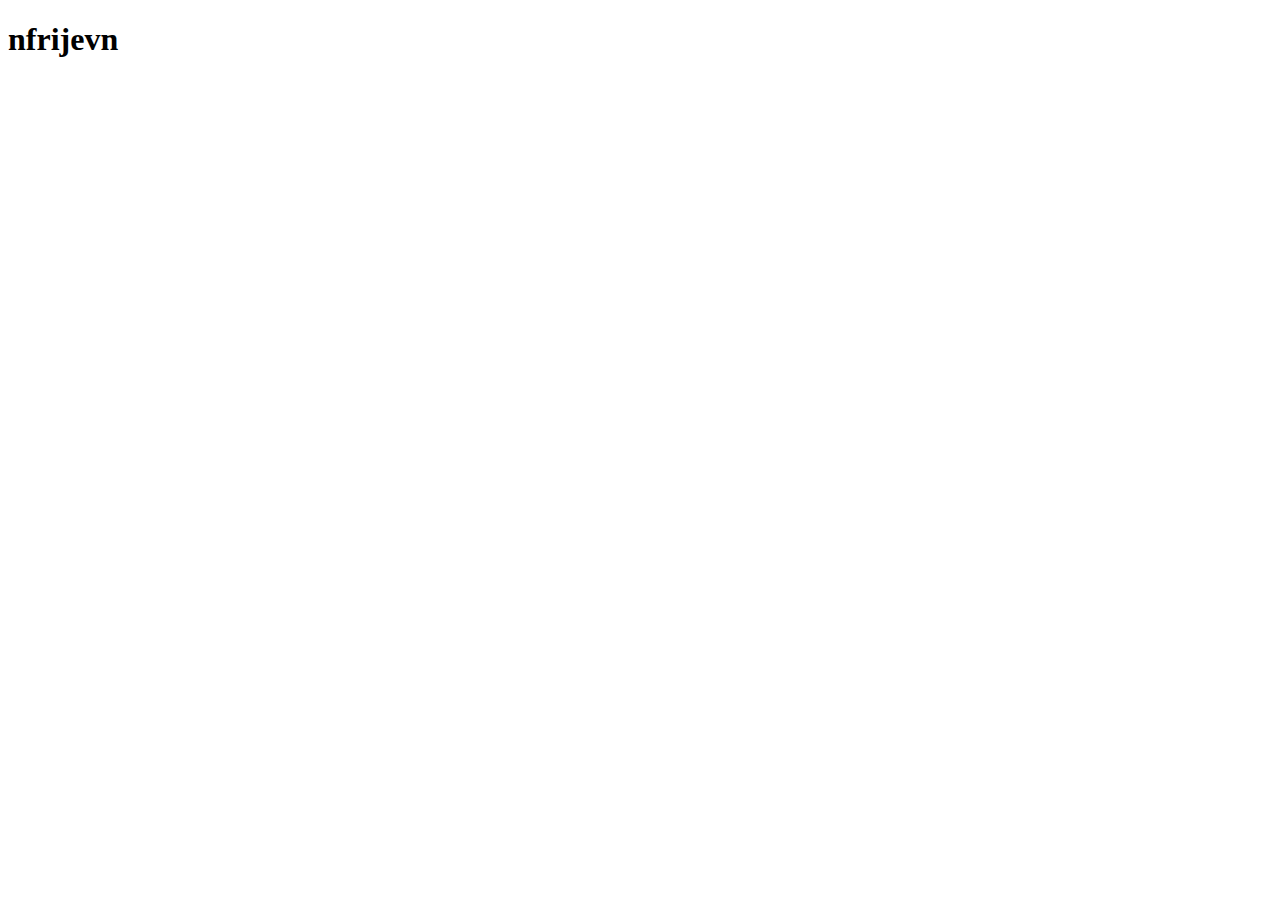
==== index.html @ fd04915d "add function sumar_uno" ====
<!DOCTYPE html>
<html lang="es">
<head>
    <meta charset="UTF-8">
    <meta http-equiv="X-UA-Compatible" content="IE=edge">
    <meta name="viewport" content="width=device-width, initial-scale=1.0">
    <title>repositorio</title>
</head>
<body>
    <h1>nfrijevn</h1>
    



















    <script>
        function sumar_uno(a){
            console.log(a+1);
        }
    </script>
</body>
</html>
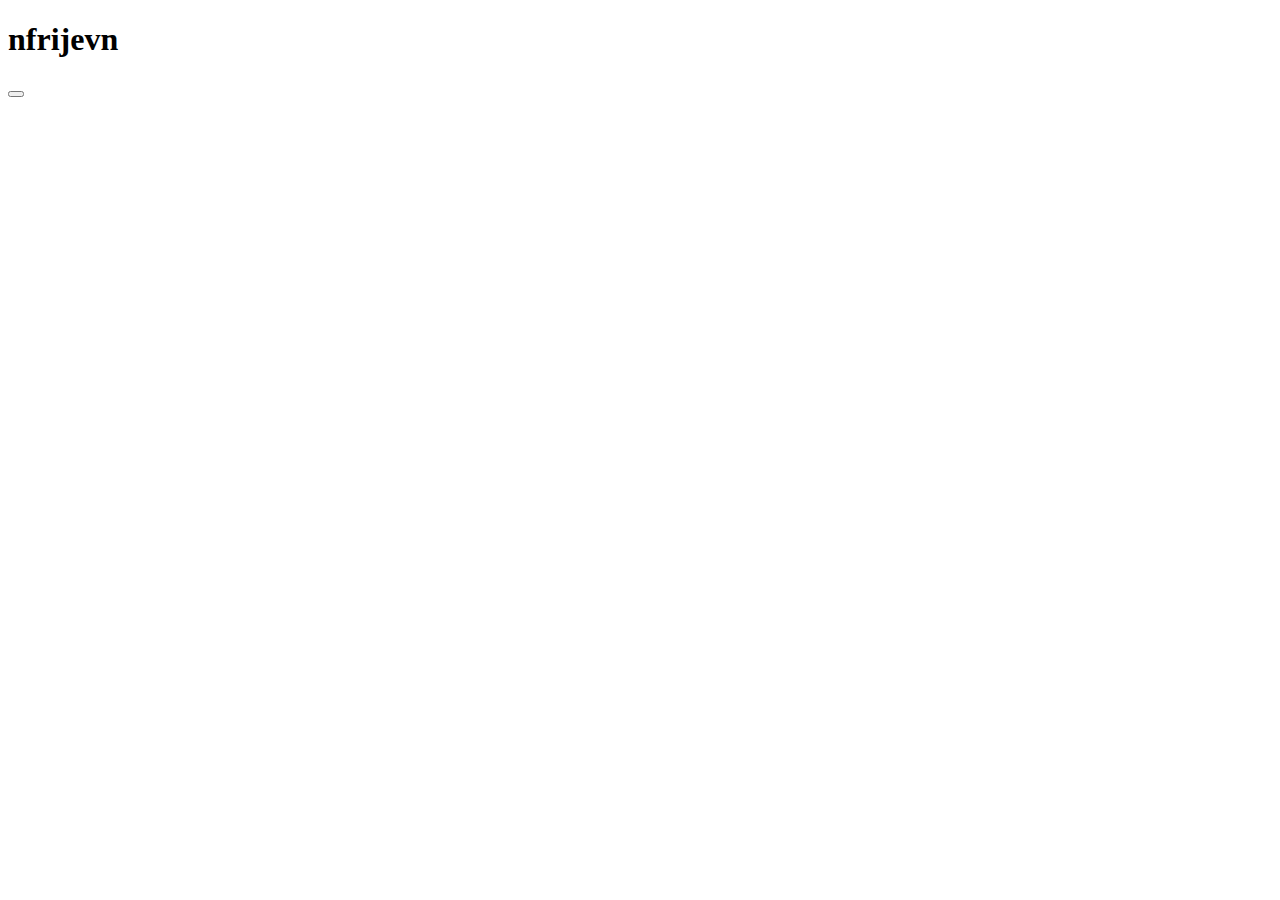
==== commit 23393b8f: "Merge branch 'main' of https://github.com/OscarFFZ/practicaRepositorio" ====
--- a/index.html
+++ b/index.html
@@ -33,5 +33,6 @@
             console.log(a+1);
         }
     </script>
+    <button onclick="sumar_uno(5);"></button>
 </body>
 </html>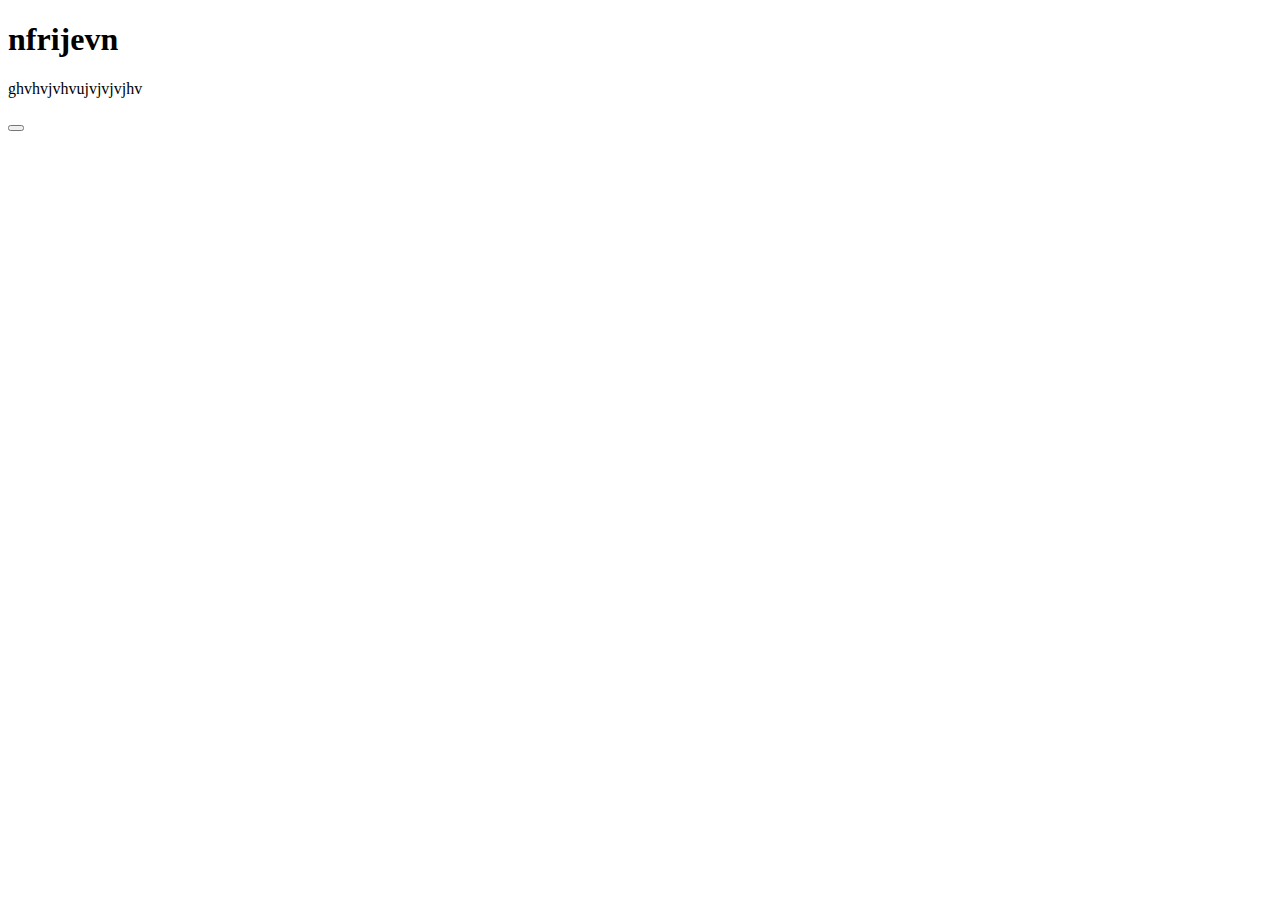
==== commit e797cb01: "cosas" ====
--- a/index.html
+++ b/index.html
@@ -8,7 +8,7 @@
 </head>
 <body>
     <h1>nfrijevn</h1>
-    
+    <p>ghvhvjvhvujvjvjvjhv</p>
 
 
 
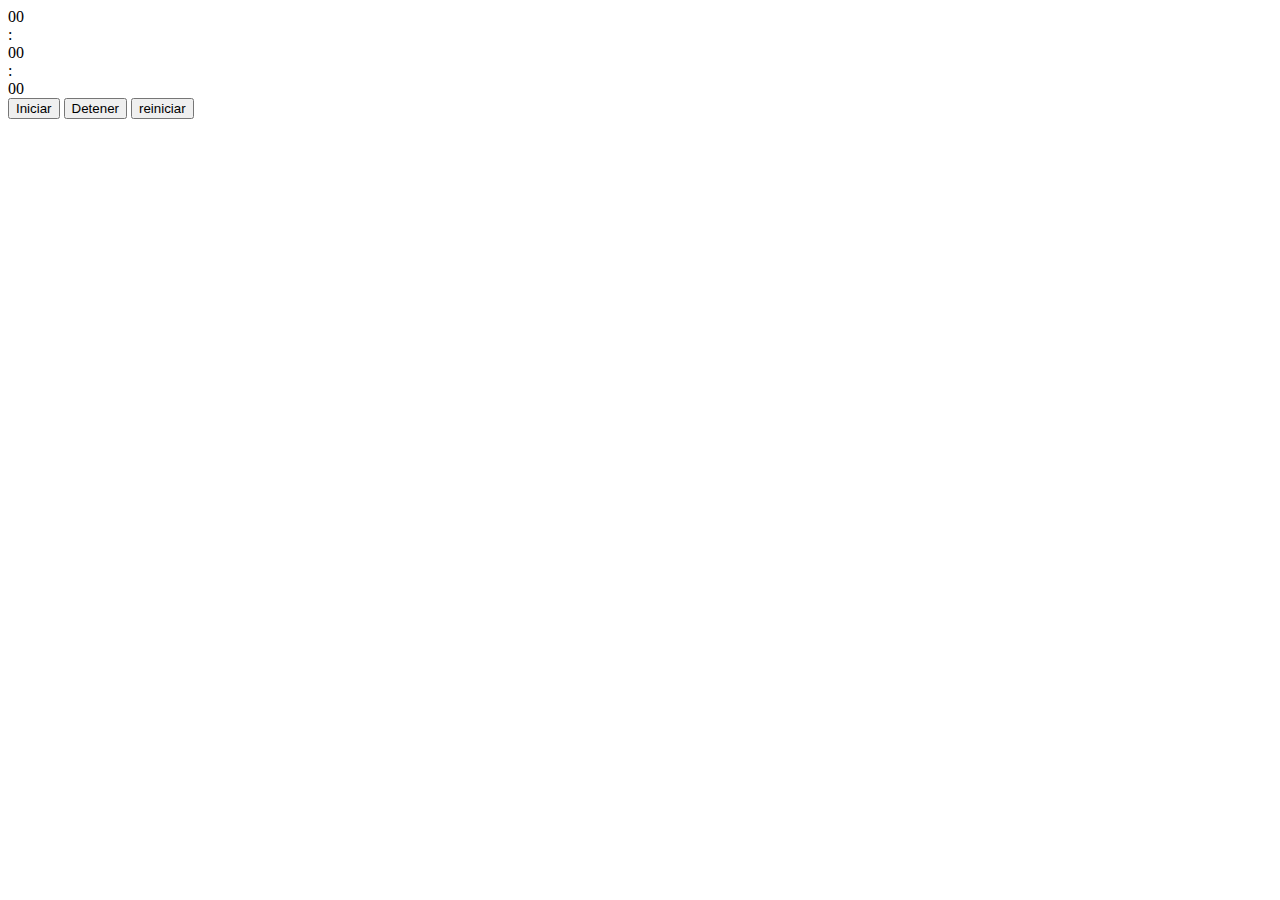
==== commit b73f9188: "cronometro" ====
--- a/index.html
+++ b/index.html
@@ -1,38 +1,43 @@
 <!DOCTYPE html>
-<html lang="es">
+<html>
 <head>
-    <meta charset="UTF-8">
-    <meta http-equiv="X-UA-Compatible" content="IE=edge">
-    <meta name="viewport" content="width=device-width, initial-scale=1.0">
-    <title>repositorio</title>
+  <title>Ciclo en JavaScript</title>
+    <script>
+        let minutes = 0;
+        let seconds = 0;
+        let milliseconds = 0;
+        let interval;       
+        function startTimer() {
+        interval = setInterval(()=>{
+            milliseconds += 10;
+            if (milliseconds == 1000) {
+            milliseconds = 0;
+            seconds++;
+            if (seconds == 60) {
+                seconds = 0;
+                minutes++;
+                if (minutes == 60) {
+                stopTimer();
+                }
+            }
+            }
+            document.getElementById("minutes").textContent = padZero(minutes);
+            document.getElementById("seconds").textContent = padZero(seconds);
+            document.getElementById("milliseconds").textContent = padZero(milliseconds);
+        }, 10);
+        }
+        function stopTimer() {
+            clearInterval(interval);
+        }
+        function padZero(value) {
+        return value < 10 ? "0" + value : value;
+        }
+    </script>
 </head>
 <body>
-    <h1>nfrijevn</h1>
-    <p>ghvhvjvhvujvjvjvjhv</p>
-
-
-
-
-
-
-
-
-
-
-
-
-
-
-
-
-
-
-
-    <script>
-        function sumar_uno(a){
-            console.log(a+1);
-        }
-    </script>
-    <button onclick="sumar_uno(5);"></button>
+    <div id="minutes">00</div>:<div id="seconds">00</div>:<div id="milliseconds">00</div>
+    <button id="startButton" onclick="startTimer()">Iniciar</button>
+    <button id="stopButton" onclick="stopTimer()">Detener</button>
+    <button id="resetButton">reiniciar</button>
 </body>
 </html>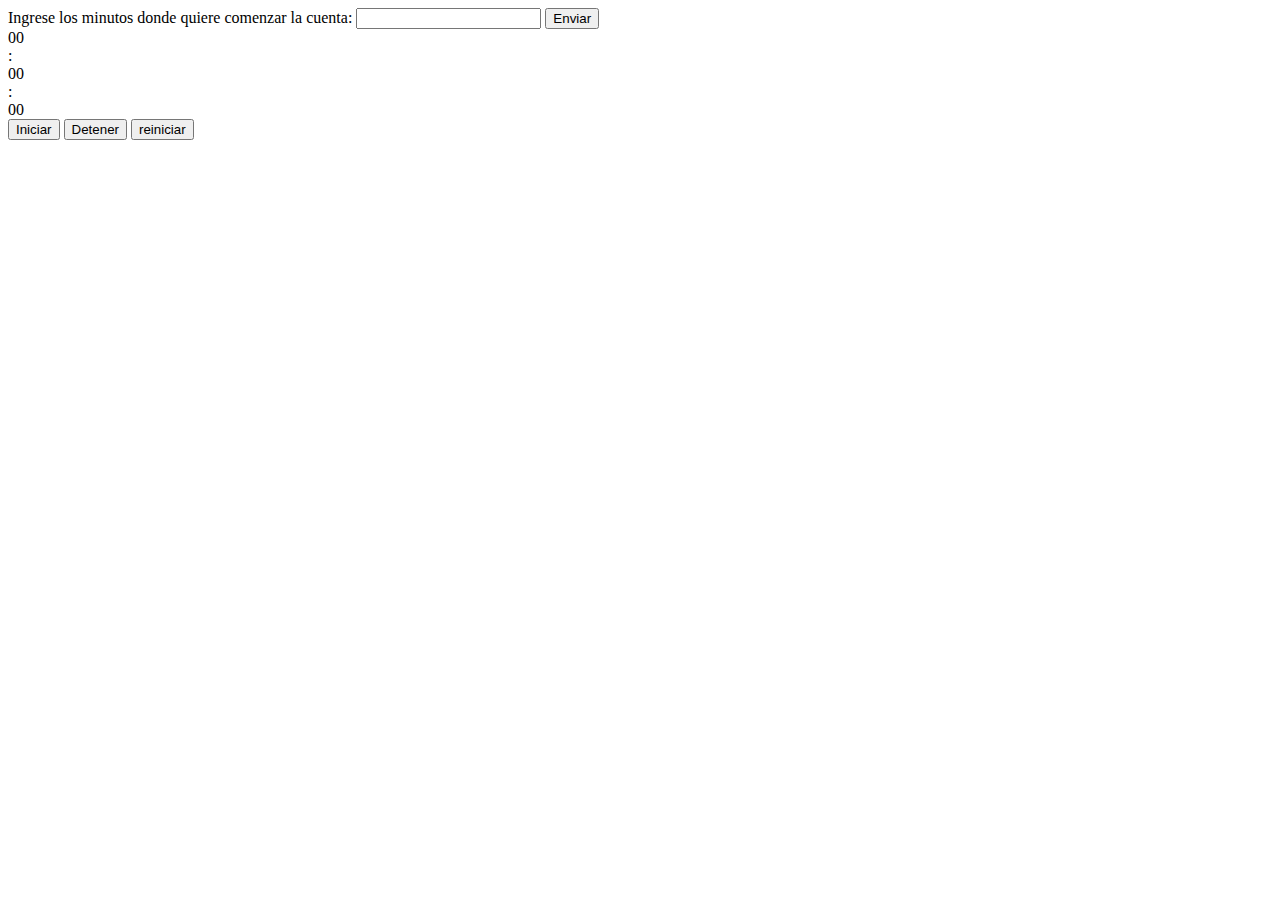
==== commit b648e50d: "Taller" ====
--- a/index.html
+++ b/index.html
@@ -3,41 +3,35 @@
 <head>
   <title>Ciclo en JavaScript</title>
     <script>
-        let minutes = 0;
+        function getNumber(){
+            let minutes = document.getElementById("minutes").value;
+            console.log(minutes);
+        }
         let seconds = 0;
         let milliseconds = 0;
-        let interval;       
-        function startTimer() {
-        interval = setInterval(()=>{
-            milliseconds += 10;
-            if (milliseconds == 1000) {
-            milliseconds = 0;
-            seconds++;
-            if (seconds == 60) {
-                seconds = 0;
-                minutes++;
-                if (minutes == 60) {
-                stopTimer();
-                }
-            }
-            }
-            document.getElementById("minutes").textContent = padZero(minutes);
-            document.getElementById("seconds").textContent = padZero(seconds);
-            document.getElementById("milliseconds").textContent = padZero(milliseconds);
-        }, 10);
+        function startTimer(){
+            x=getNumber();
+           while(x>=0){
+                
+                console.log(x);
+                x--;
+           }
+
         }
-        function stopTimer() {
-            clearInterval(interval);
-        }
-        function padZero(value) {
-        return value < 10 ? "0" + value : value;
-        }
+
+       
+       
+
     </script>
 </head>
 <body>
+    <label for="minutes">Ingrese los minutos donde quiere comenzar la cuenta: </label>
+    <input type="number" id="minutes">
+    <button onclick="getNumber()">Enviar</button>
     <div id="minutes">00</div>:<div id="seconds">00</div>:<div id="milliseconds">00</div>
+
     <button id="startButton" onclick="startTimer()">Iniciar</button>
     <button id="stopButton" onclick="stopTimer()">Detener</button>
-    <button id="resetButton">reiniciar</button>
+    <button id="resetButton" onclick="resetTimer()">reiniciar</button>
 </body>
 </html>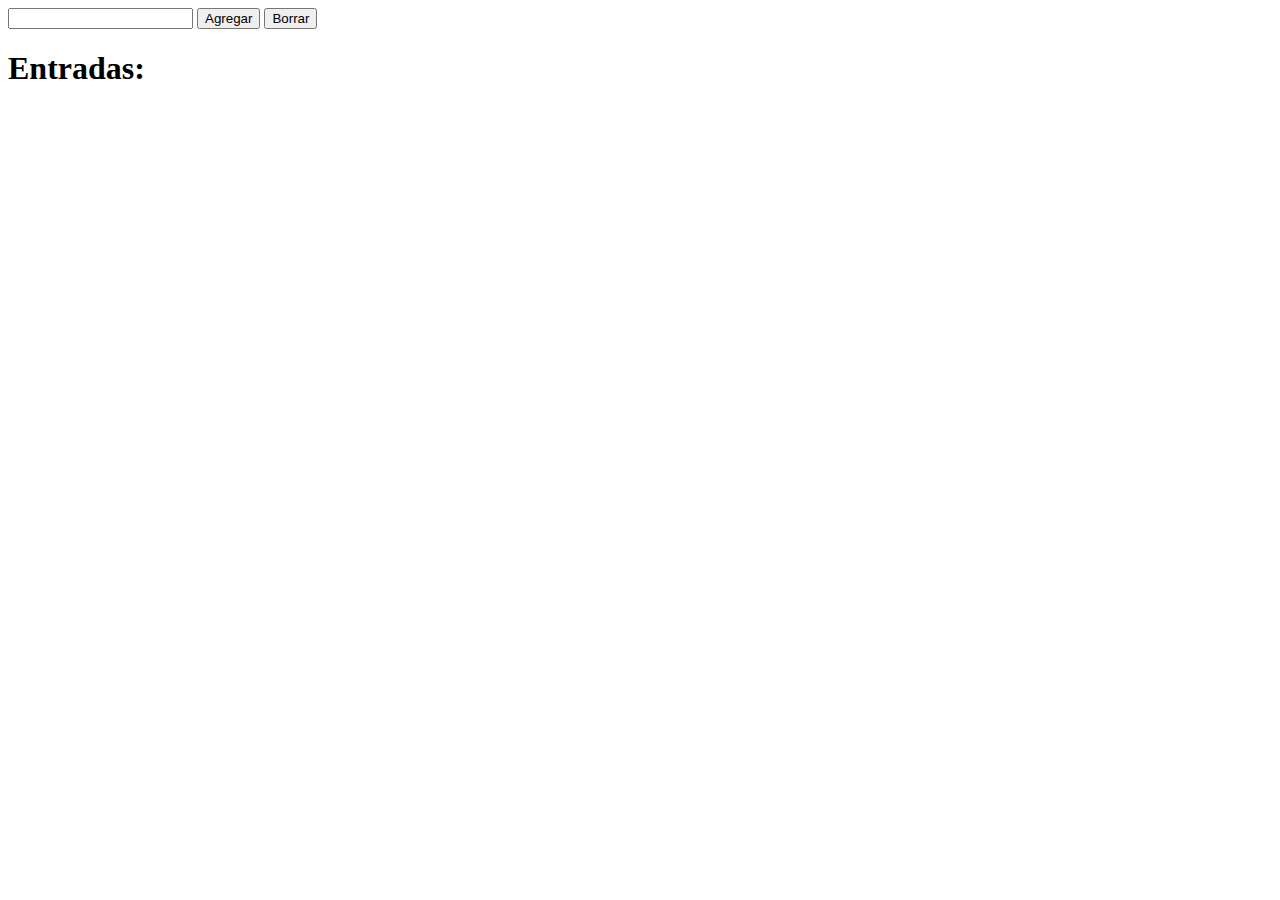
==== commit d8cffbd7: "Avance" ====
--- a/index.html
+++ b/index.html
@@ -1,37 +1,15 @@
 <!DOCTYPE html>
 <html>
 <head>
-  <title>Ciclo en JavaScript</title>
-    <script>
-        function getNumber(){
-            let minutes = document.getElementById("minutes").value;
-            console.log(minutes);
-        }
-        let seconds = 0;
-        let milliseconds = 0;
-        function startTimer(){
-            x=getNumber();
-           while(x>=0){
-                
-                console.log(x);
-                x--;
-           }
-
-        }
-
-       
-       
-
-    </script>
+  <title>Entradas</title>
+    
 </head>
 <body>
-    <label for="minutes">Ingrese los minutos donde quiere comenzar la cuenta: </label>
-    <input type="number" id="minutes">
-    <button onclick="getNumber()">Enviar</button>
-    <div id="minutes">00</div>:<div id="seconds">00</div>:<div id="milliseconds">00</div>
-
-    <button id="startButton" onclick="startTimer()">Iniciar</button>
-    <button id="stopButton" onclick="stopTimer()">Detener</button>
-    <button id="resetButton" onclick="resetTimer()">reiniciar</button>
+    <input type="text" id="entrada"> 
+    <button onclick="agregar()">Agregar</button>
+    <button>Borrar</button>
+    <h1>Entradas: </h1>
+    <ul id="mi_lista"></ul>
+    <script src="./JS/index.js"></script>
 </body>
 </html>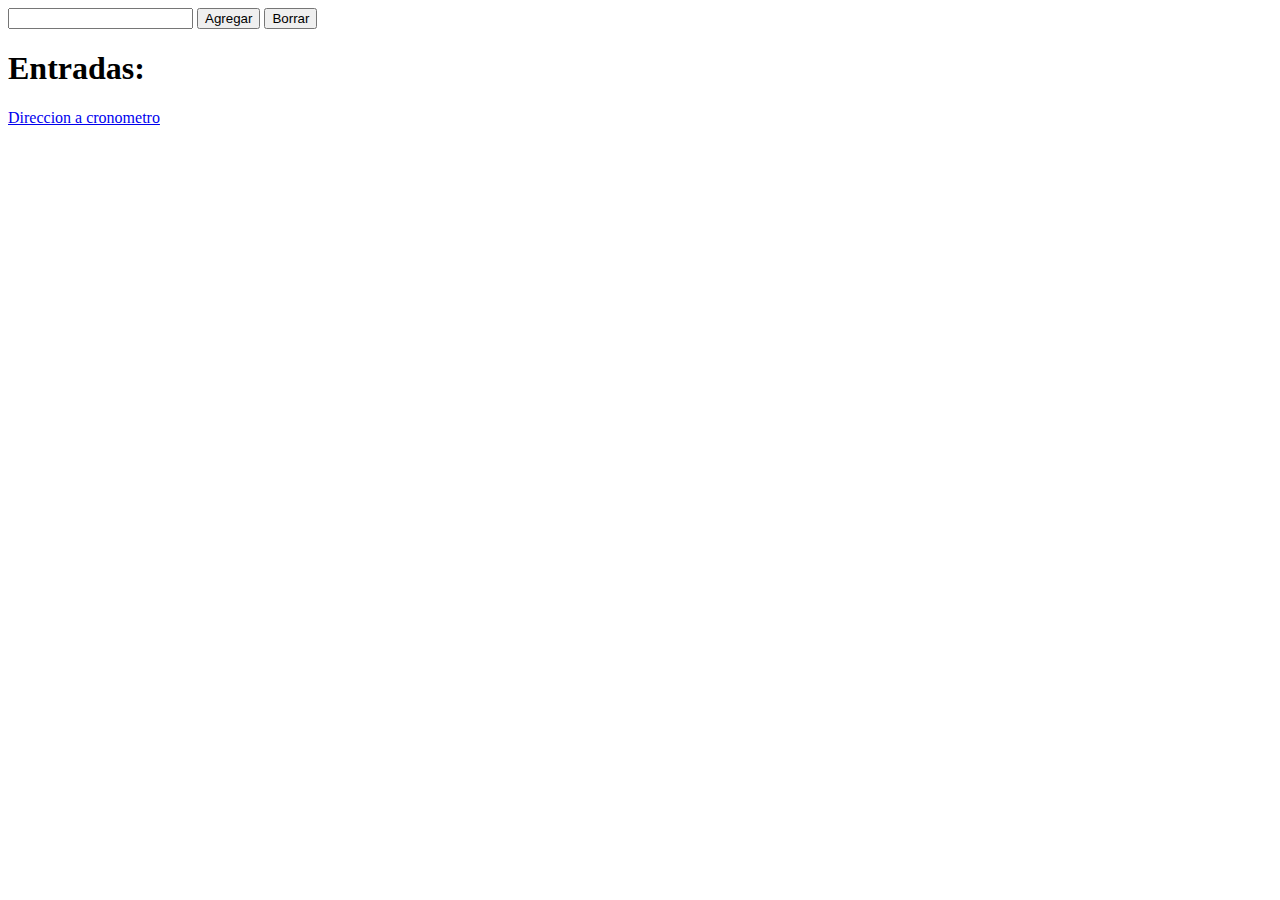
==== commit 92ecdf36: "Final" ====
--- a/index.html
+++ b/index.html
@@ -2,14 +2,15 @@
 <html>
 <head>
   <title>Entradas</title>
-    
 </head>
 <body>
     <input type="text" id="entrada"> 
     <button onclick="agregar()">Agregar</button>
-    <button>Borrar</button>
+    <button onclick="borrar()">Borrar</button>
     <h1>Entradas: </h1>
     <ul id="mi_lista"></ul>
     <script src="./JS/index.js"></script>
+    <a href="./cronometro.html">Direccion a cronometro</a>
 </body>
+</footer>
 </html>